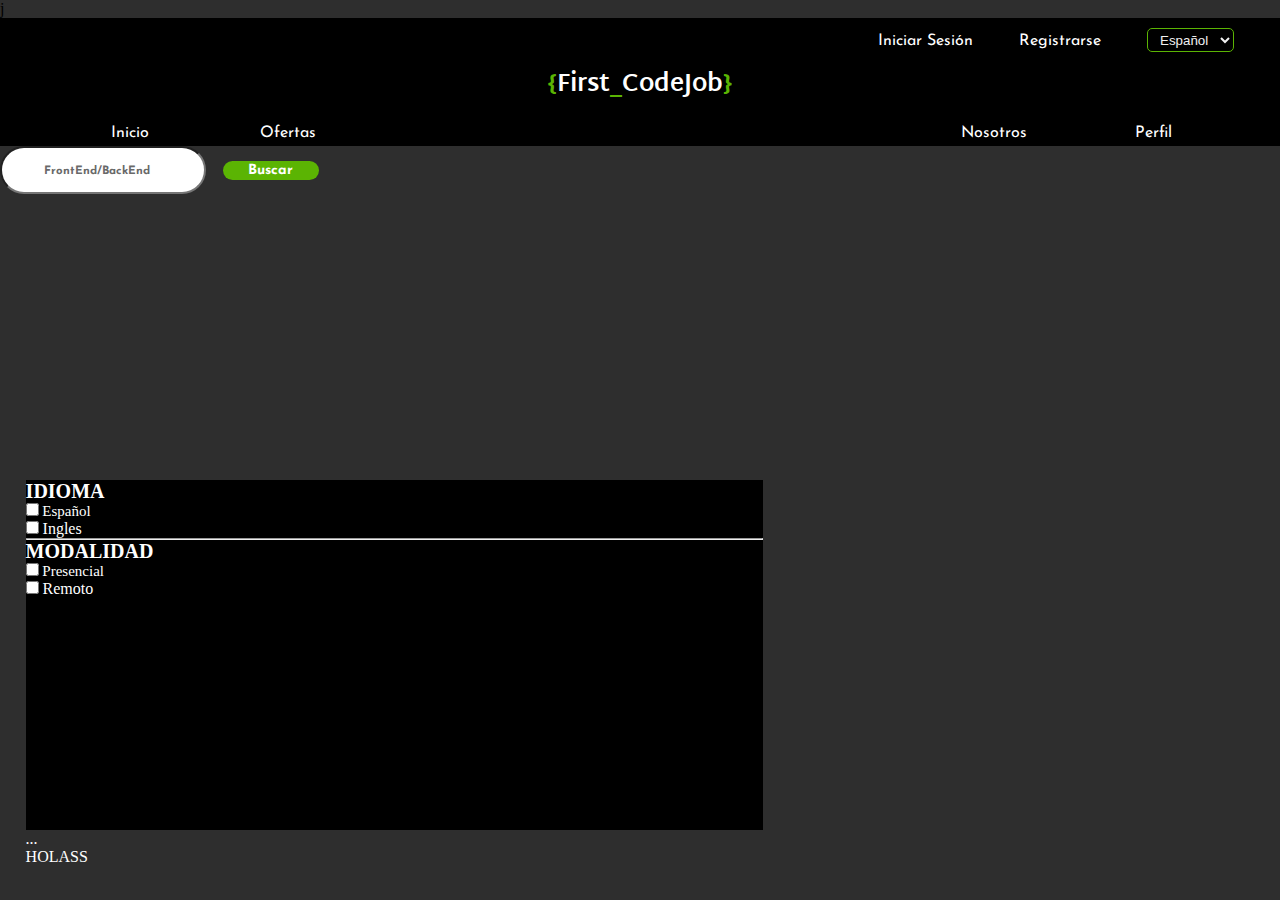
==== html/offers.html @ 012bbfc5 "Add files via upload" ====
<!DOCTYPE html>
<html lang="en">
<head>
  <meta charset="UTF-8">
  <meta name="viewport" content="width=device-width, initial-scale=1.0">
  <link href="https://cdn.jsdelivr.net/npm/bootstrap@5.3.2/dist/css/bootstrap.min.css" rel="stylesheet" integrity="sha384-T3c6CoIi6uLrA9TneNEoa7RxnatzjcDSCmG1MXxSR1GAsXEV/Dwwykc2MPK8M2HN" crossorigin="anonymous" />
  <link rel="stylesheet" href="../css/styleInfo.css">
  <link rel="stylesheet" href="../css/navbar.css">
  <link rel="stylesheet" href="../css/footer.css">
  <title>Info</title>
</head>
<body>
    <!-------------------------------------------- RESPONSIVE NAVBAR ------------------------------------------->
    <button class="button_burger" onclick="toggleMenu()">j</button>
    <div class="background">j</div>
    <div class="responsive_menu">
        <nav>
            <a href="#" class="burger_menu_item_1" style="animation-delay: 0.1s">Inicio</a>
            <a href="#" class="burger_menu_item_2" style="animation-delay: 0.3s">Ofertas</a>
            <a href="#" class="burger_menu_item_3" style="animation-delay: 0.4s">Nosotros</a>
            <a href="#" class="burger_menu_item_4" style="animation-delay: 0.5s">Perfil</a>
            <a href="#" class="burger_menu_item_5" style="animation-delay: 0.6s">Iniciar Sesión</a>
            <a href="#" class="burger_menu_item_6" style="animation-delay: 0.6s">Registrarse</a>
        </nav>
    </div>
    <!-------------------------------------------- NAVBAR ------------------------------------------->
    <nav class="container_menu">
        <!-- TOP BOX -->
        <div class="container_top_box">
            <ul class="container_list_top_box">
                <li class="item item_1"><a href="./HTML/ofertas.html">Iniciar Sesión</a></li>
                <li class="item item_2"><a href="./HTML/rutas.html">Registrarse</a></li>
                <select name="" id="" class="select_navbar">
                    <option value="">Español</option>
                    <option value="">Inglés</option>
                </select>
            </ul>
        </div>
        <!-- BOTTOM BOX -->
        <div class="container_bottom_box">
            <!-- LINKS -->
            <ul class="container_list_bottom_box_1">
                <li class="item item_3"><a href="#">Inicio</a></li>
                <li class="item item_4"><a href="#">Ofertas</a></li>
            </ul>
            <!-- TITLE -->
            <header class="header_container">
                <span class="brackets bracket_1">{</span>
                <a href="#" class="title_navbar" title="{First_CodeJob}">First<span class="title_underscore">_</span>CodeJob</a>
                <span class="brackets bracket_2">}</span>
            </header>
            <!-- LINKS -->
            <ul class="container_list_bottom_box_2">
                <li class="item item_5"><a href="#">Nosotros</a></li>
                <li class="item item_6"><a href="#">Perfil</a></li>
            </ul>
        </div>
    </nav>

    <!-- Row Search Bar -->
    <div class="row rowBarraBusquedaInfo d-flex justify-content-center align-items-center">
      <!-- Search Bar -->
      <form class="d-flex containBarraBusqueda" role="search">
          <input
              class="form-control inputBarraBusqueda"
              type="search"
              placeholder="FrontEnd/BackEnd"
              aria-label="Search"
          />
          <button class="btn btn-outline-success btnBarraBusqueda" type="submit">
              Buscar
          </button>
      </form>
    </div>

    <section class="info container-md">
      <div class="row h-100">
        <div class="colFiltro col-md-3 d-flex justify-content-center">

          <div class="filtro p-4 rounded-4">

            <div class="filterLenguage">
              <h2 class="titleIdiomaFilter mb-3">
                IDIOMA
              </h2>
              <div class="form-check espanolCheck">
                <input class="form-check-input espanolInput" type="checkbox" value="" id="defaultCheck1">
                <label class="form-check-label espanolLabel" for="defaultCheck1">
                  Español
                </label>
              </div>

              <div class="form-check inglesCheck">
                <input class="form-check-input inglesInput" type="checkbox" value="" id="defaultCheck1">
                <label class="form-check-label ingleslabel" for="defaultCheck1">
                  Ingles
                </label>
              </div>
            </div>

            <hr class="bordeR border-1 opacity-100">

            <div class="filterModality">
              <h2 class="titleModalidadFilter mb-3">
                MODALIDAD
              </h2>
              <div class="form-check presencialCheck">
                <input class="form-check-input presencialInput" type="checkbox" value="" id="defaultCheck1">
                <label class="form-check-label presencialLabel" for="defaultCheck1">
                  Presencial
                </label>
              </div>
            </div>

            <div class="filterOfertas">
              <div class="form-check remotoCheck">
                <input class="form-check-input remotoInput" type="checkbox" value="" id="defaultCheck1">
                <label class="form-check-label remotoLabel" for="defaultCheck1">
                  Remoto
                </label>
              </div>           
            </div>

          </div>
        </div>
        <div class="col-md-4">
          <div class="overflow-auto">...</div>

        </div>
        <div class="col-md-5">HOLASS</div>
      </div>
    </section>

</body>
</html>
---- css/styleInfo.css ----
* {
  margin: 0;
  padding: 0;
  box-sizing: border-box;
}

body {
  margin: 0;
  padding: 0;
  background-color: #2E2E2E;
  height: 100vh;
}

.rowBarraBusquedaInfo {
  height: 30%;
}

.containBarraBusqueda {
  width: 50%;
}

.inputBarraBusqueda {
  height: 3rem;
  font-size: 1vw;
  border-radius: 25px;
  padding: 2px 25px;
  margin-right: 2%;
  font-family: 'Josefin Sans', sans-serif;
}

.inputBarraBusqueda::placeholder {
  height: 100%;
  color: #696969;
  text-align: center;
  font-weight: bold;
  font-size: 90%;
  font-family: 'Josefin Sans', sans-serif;
}

.btnBarraBusqueda {
  width: 15%;
  border-radius: 20px;
  font-size: 1.1vw;
  font-weight: bold;
  border-color: transparent;
  background-color: #5BB403;
  color: #ffffff;
  font-family: 'Josefin Sans', sans-serif;
}

.btnBarraBusqueda:hover {
  border-color: transparent;
  background-color: #ffffff;
  color: #000000;
}

.info {
  color: white;
  margin: 5% 2% 5% 2%;
}
.filtro {
  width: 60%;
  height: 350px;
  background-color: #000000;
}
.espanolCheck, .presencialCheck {
  font-size: 15px;
}

.titleModalidadFilter , .titleIdiomaFilter {
  font-size: 20px;
}
---- css/navbar.css ----
@import url('https://fonts.googleapis.com/css2?family=Josefin+Sans:ital,wght@0,100;0,200;0,300;0,400;0,500;0,600;0,700;1,100;1,200;1,300;1,400;1,500;1,600;1,700&family=Lilita+One&display=swap');
@import url('https://fonts.googleapis.com/css2?family=Martel+Sans:wght@200;300;400;600;700;800;900&display=swap');
/* 
font-family: 'Josefin Sans', sans-serif;
font-family: 'Lilita One', sans-serif; 
font-family: 'Martel Sans', sans-serif;
colores:
    GRISDARK FONDO: #2E2E2E
    GRISDARK WORDS: #DADADA
    NEGRO: #0D0C0C
    BLANCO: #ffffff
    VERDE: #5BB403
*/

*{
    box-sizing: border-box;
    padding: 0;
    margin: 0;
}

/* NAVBAR CONTIANER */
.container_menu{
    background-color: rgb(0, 0, 0);
    height: auto;
    width: 100%;
    height: 8rem;
    display: flex;
    flex-direction: column;
}
/* TOP BOX CONTAINER */
.container_top_box{
    width: 100%;
    height: 35%;
    display: flex;
    justify-content: flex-end;
}
/* TOP BOX LIST CONTAINER */
.container_list_top_box{
    display: flex;
    width: 28rem;
    justify-content:space-evenly;
    align-items: center;
}

/* TOP BOX LIST a HOVER */
.item_1 > a:hover, .item_2 > a:hover{
    color: rgb(91, 180, 3);
}

/* SELECT NAVBAR */
.select_navbar{
    height: 1.5rem;
    padding: 0 8px;
    color: #f1f1f1;
    background-color: #000000;
    border: 1px solid #5BB403;
    border-radius: 5px;
}

/* BOTTOM BOX CONTAINER */
.container_bottom_box{
    display: flex;
    height: 65%;
    width: 100%;
}
/* LINKS BOX 1 */
.container_list_bottom_box_1{
    display: flex;
    width: 33.33%;
    align-items:flex-end;
    justify-content: space-evenly;
}

/* TITLE CONTAINER */
.header_container{
    display: flex;
    width: 33.33%;
    justify-content: center;
}
/* TITLE */
.title_navbar{
    font-family: 'Martel Sans', sans-serif;
    font-size: 1.5rem;
    font-weight: bold;
    text-decoration: none;
    color: rgb(255, 255, 255);
    display: inline-block;
    overflow: hidden;
    animation-name: logo_animation;
    animation-duration: 2.5s;
    animation-iteration-count: 1;
    animation-direction:alternate;
    animation-fill-mode: forwards;
    animation-timing-function: linear;
}
/* BRACKETS */
.brackets{
    font-family: 'Martel Sans', sans-serif;
    font-size: 1.5rem;
    font-weight: bold;
    color: #5BB403;
}
/* UNDERSCORE */
.title_underscore{
    color: #5BB403;
    animation-name: underscore;
    animation-duration: 1.5s;
    animation-timing-function:ease-out;
    animation-iteration-count: infinite;
}
/* TITLE ANIMATION */
/* LETTERS */
@keyframes logo_animation{
    0%{
        width: 0;
        opacity: 0;
    }
    40%{
        text-shadow: 0px 30px 10px rgb(252, 252, 252);
        opacity: 0.2;
    }
    80%{
        text-shadow: 0px -30px 10px rgb(252, 252, 252);
        opacity: 0.2;
    }
    100%{
        width: 10.5rem;
        opacity: 1;
        text-shadow: 0px 2px 5px rgb(0, 0, 0);
    }
}
/* UNDERSCORE */
@keyframes underscore {
    0%{
        opacity: 0;
    }
    100%{
        opacity: 1;
    }
}
/* LINKS BOX 2 */
.container_list_bottom_box_2{
    display: flex;
    width: 33.33%;
    align-items:flex-end;
    justify-content: space-evenly;
}
/* BOTTOM BOX LIST a HOVER */
.item_3, .item_4, .item_5, .item_6{
    font-size: 1rem;
    position: relative;
    bottom: 5px;
}
/* GENERAL LIST ITEMS */
.item{
    list-style-type: none;
    position: relative; 
}
.item a{
    font-family: 'Josefin Sans', sans-serif;
    text-decoration: none;
    color: rgb(255, 255, 255);
    position: relative;
    transition: all 0.3s; /* NO FUNCIONAAAAAAAAAAAAA */
}
/* HOVER */
.item_3:hover, .item_4:hover, .item_5:hover, .item_6:hover{
    border-bottom: 3px solid #5BB403;
}
.item:hover > a{
    bottom: 0.3rem;
}
/* ----------------------------------------------------------- RESPONSIVE ----------------------------------------------------------- */
/* RESPONSIVE BUTTON */
.button_burger{
    display: none;
}
/* CONTAINER BURGER MENU */
.responsive_menu{
    display: none;
}
/* MEDIA QUERY */
@media screen and (max-width: 700px) {
    /* DISPLAY NONE & BOX MODIFICATIONS */
    .container_menu{
        height: 6rem;
    }
    .item{
        display: none;
    }
    .container_list_top_box{
        width: 8rem;
        justify-content:center;
    }
    .container_top_box{
        height: 50%;
    }
    .container_bottom_box{
        height: 50%;
    }
    .header_container{
        width: 100%;
        align-items: center;
    }
    /* DISPLAY BLOCK ELEMENTS RESPONSIVE MENU */
    .button_burger{
        display: block;
        position: absolute;
        background-color: transparent;
        border: none;
        z-index: 150;
        top: 0;
        left: 1%;
        width: 2.8rem;
        height: 3rem;
        background-image: url("../assets/img/menu.svg");
        background-repeat: no-repeat;
        background-position: center;
    }
    /* ------------------- BURGER MENU ------------------- */
    body.open .button_burger {
        background-image: url("../assets/img/close.svg");
    }
    .background {
        position: fixed;
        z-index: 2;
        top: 44px;
        left: 44px;
        aspect-ratio: 1 / 1;
        translate: -50% -50%;
        height: 88px;
        background: #07030a;
        border-radius: 50%;
        opacity: 0;
        transition: 0.6s;
    }
    body.open .background {
        height: 500vh;
        opacity: 0.9;
    }
    .responsive_menu{
        position: absolute;
        z-index: 3;
        top: 0;
        left: 0;
        display: flex;
        align-items: center;
        height: 40rem;
        width: 100%;
        opacity: 0;
        visibility: hidden;
        transition: 0.05s;
        overflow-y: auto;
    }
    .responsive_menu nav {
        position: absolute;
        top: 50;
        display: flex;
        flex-direction: column;
        justify-content: center;
        align-items: flex-start;
        padding-left: 100px;
    }
    body.open .responsive_menu  {
        opacity: 1;
        visibility: visible;
    }
    body .responsive_menu nav:hover > a {
        opacity: 0.25;
    }
    body .responsive_menu nav > a:hover {
        opacity: 1;
        translate: 8px 0;
    }
    .responsive_menu a {
        position: relative;
        color: #f1f1f1;
        font-size: 32px;
        font-family: "Euclid Circular A";
        padding: 20px 0 20px 20px;
        text-decoration: none;
        opacity: 0;
        cursor: pointer;
        transition: 0.4s;
    }
    .responsive_menu a::after {
        content: "";
        position: absolute;
        top: 50%;
        right: -26px;
        translate: 0 -50%;
        margin-top: 2px;
        width: 10px;
        height: 10px;
        border-top: 3px solid #5BB403;
        border-right: 3px solid #5BB403;
        rotate: 45deg;
        transition: 0.3s;
        opacity: 0;
    }
    .responsive_menu a:hover::after {
        opacity: 1;
    }
    /* ANIMACIÓN */
    @keyframes appear {
        0% {
            opacity: 0;
            translate: -30px 0;
        }
        100% {
            opacity: 1;
        }
    }
    body.open .responsive_menu a {
        opacity: 1;
        animation: appear 0.35s backwards;
    }
}
---- css/footer.css ----
@import url('https://fonts.googleapis.com/css2?family=Josefin+Sans:ital,wght@0,100;0,200;0,300;0,400;0,500;0,600;0,700;1,100;1,200;1,300;1,400;1,500;1,600;1,700&family=Lilita+One&display=swap');
@import url('https://fonts.googleapis.com/css2?family=Martel+Sans:wght@200;300;400;600;700;800;900&display=swap');
/* 
font-family: 'Josefin Sans', sans-serif;
font-family: 'Lilita One', sans-serif; 
font-family: 'Martel Sans', sans-serif;
colores:
    GRISDARK FONDO: #2E2E2E
    GRISDARK WORDS: #DADADA
    NEGRO: #0D0C0C
    BLANCO: #ffffff
    VERDE: #5BB403
*/
*{
    box-sizing: border-box;
    padding: 0;
    margin: 0;
}

.footer {
    grid-area: footer;
    position: relative;
    width: 100%;
    height: 20%;
    background: rgb(0, 0, 0);
    min-height: 100px;
    padding: 20px 50px;
    display: flex;
    justify-content: center;
    align-items: center;
    flex-direction: column;
    font-weight: bold;
    position: relative;
}

.social-icon,
.menu_1 {
    position: relative;
    display: flex;
    justify-content: center;
    align-items: center;
    margin: 10px 0;
    flex-wrap: wrap;
}
.social-icon__item,
.menu__item {
    list-style: none;
}
.social-icon__link {
    font-size: 2rem;
    color: #5BB403;
    color: rgb(255, 255, 255);
    margin: 0 10px;
    display: inline-block;
    transition: 0.5s;
}
.social-icon__link:hover {
    color: #5BB403;
}
.social-icon__link:hover {
    transform: translateY(-10px);
}
.footer p {
    color:rgb(255, 255, 255);
    margin: 15px 0 10px 0;
    font-family: 'Josefin Sans', sans-serif;
}
.wave {
    position: absolute;
    z-index: 100;
    top: -100px;
    left: 0;
    width: 100%;
    height: 70%;
    background: url("../assets/img/wave_image.png");
    background-size: 1000px 100px;
}
.wave#wave1 {   
    z-index: 1000;
    opacity: 1;
    bottom: 0;
    animation: animateWaves 4s linear infinite;
}
.wave#wave2 {
    z-index: 999;
    opacity: 0.5;
    bottom: 10px;
    animation: animate 4s linear infinite;
}
.wave#wave3 {
    z-index: 1000;
    opacity: 0.2;
    bottom: 15px;
    animation: animateWaves 3s linear infinite;
}
.wave#wave4 {
    z-index: 999;
    opacity: 0.7;
    bottom: 20px;
    animation: animate 3s linear infinite;
}

@keyframes animateWaves {
    0% {
        background-position-x: 1000px;
    }
    100% {
        background-positon-x: 0px;
    }
}

@keyframes animate {
    0% {
        background-position-x: -1000px;
    }
    100% {
        background-positon-x: 0px;
    }
}
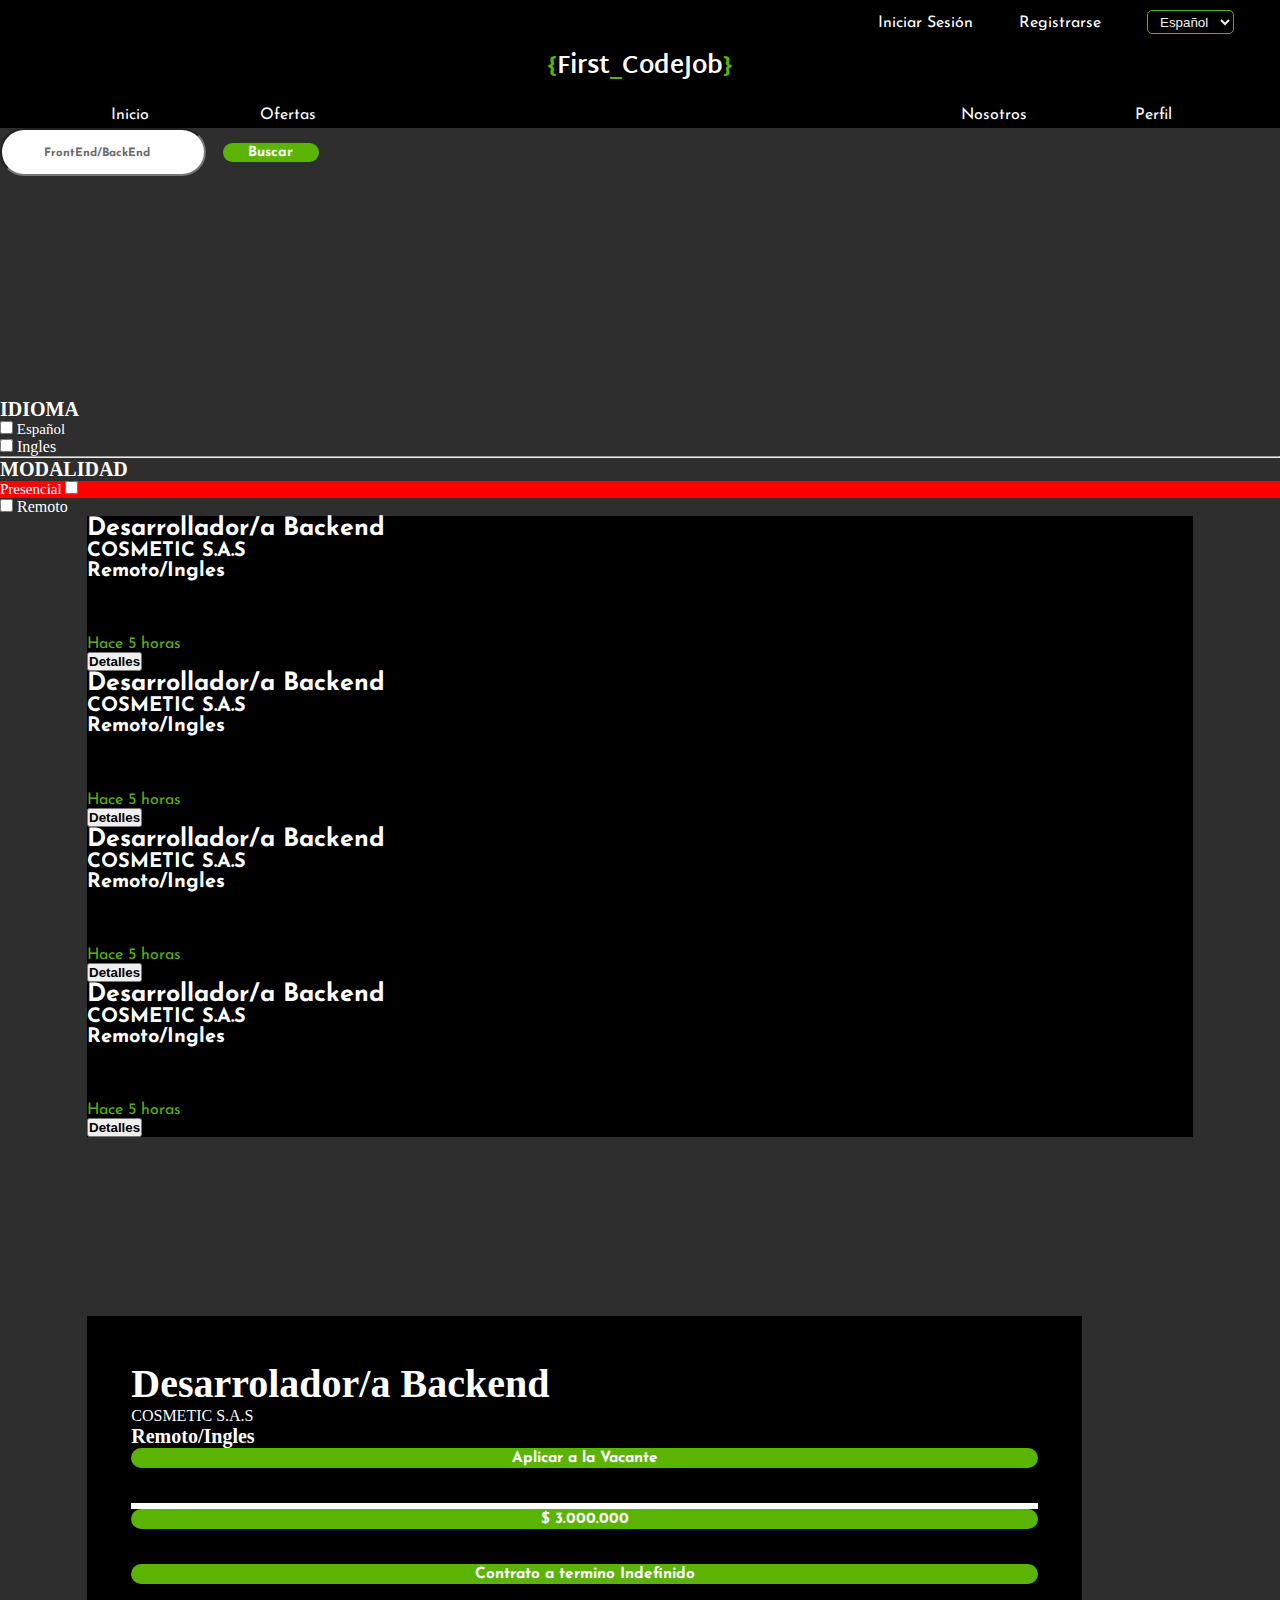
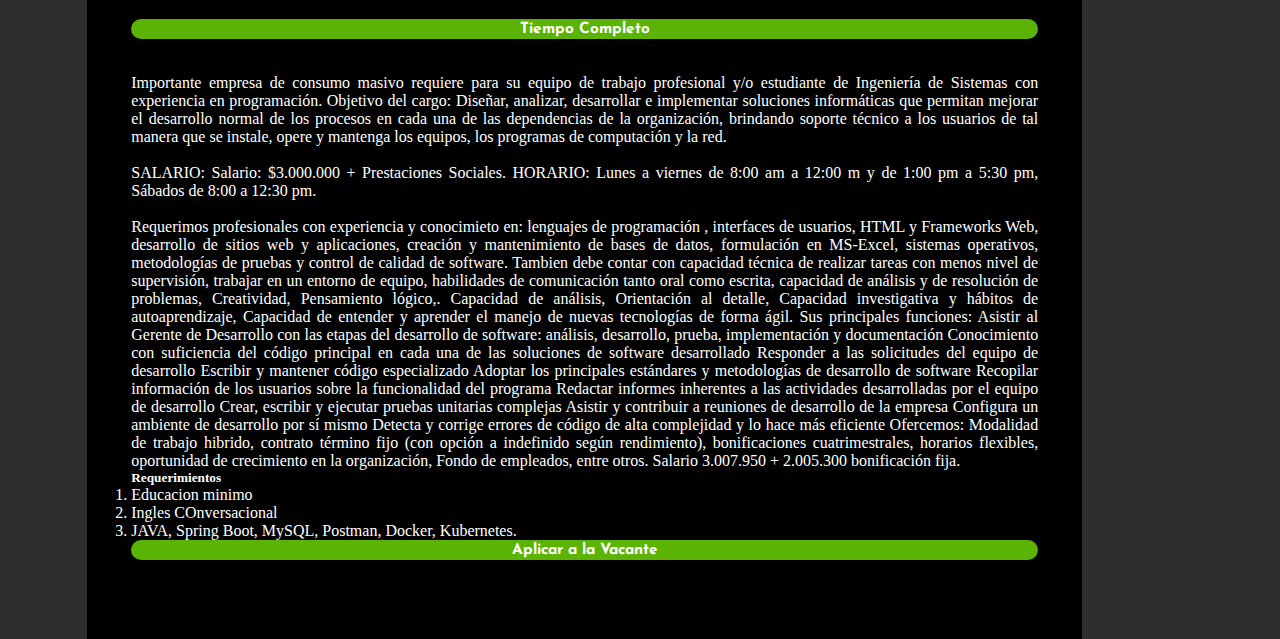
==== commit 0033cf00: "Add files via upload" ====
--- a/html/offers.html
+++ b/html/offers.html
@@ -4,15 +4,15 @@
   <meta charset="UTF-8">
   <meta name="viewport" content="width=device-width, initial-scale=1.0">
   <link href="https://cdn.jsdelivr.net/npm/bootstrap@5.3.2/dist/css/bootstrap.min.css" rel="stylesheet" integrity="sha384-T3c6CoIi6uLrA9TneNEoa7RxnatzjcDSCmG1MXxSR1GAsXEV/Dwwykc2MPK8M2HN" crossorigin="anonymous" />
-  <link rel="stylesheet" href="../css/styleInfo.css">
+  <link rel="stylesheet" href="../css/styleOffer.css">
   <link rel="stylesheet" href="../css/navbar.css">
   <link rel="stylesheet" href="../css/footer.css">
   <title>Info</title>
 </head>
 <body>
     <!-------------------------------------------- RESPONSIVE NAVBAR ------------------------------------------->
-    <button class="button_burger" onclick="toggleMenu()">j</button>
-    <div class="background">j</div>
+    <button class="button_burger" onclick="toggleMenu()"></button>
+    <div class="background"></div>
     <div class="responsive_menu">
         <nav>
             <a href="#" class="burger_menu_item_1" style="animation-delay: 0.1s">Inicio</a>
@@ -73,61 +73,198 @@
       </form>
     </div>
 
-    <section class="info container-md">
-      <div class="row h-100">
-        <div class="colFiltro col-md-3 d-flex justify-content-center">
-
-          <div class="filtro p-4 rounded-4">
-
-            <div class="filterLenguage">
-              <h2 class="titleIdiomaFilter mb-3">
-                IDIOMA
-              </h2>
-              <div class="form-check espanolCheck">
-                <input class="form-check-input espanolInput" type="checkbox" value="" id="defaultCheck1">
-                <label class="form-check-label espanolLabel" for="defaultCheck1">
-                  Español
-                </label>
-              </div>
-
-              <div class="form-check inglesCheck">
-                <input class="form-check-input inglesInput" type="checkbox" value="" id="defaultCheck1">
-                <label class="form-check-label ingleslabel" for="defaultCheck1">
-                  Ingles
-                </label>
-              </div>
-            </div>
-
-            <hr class="bordeR border-1 opacity-100">
-
-            <div class="filterModality">
-              <h2 class="titleModalidadFilter mb-3">
-                MODALIDAD
-              </h2>
-              <div class="form-check presencialCheck">
-                <input class="form-check-input presencialInput" type="checkbox" value="" id="defaultCheck1">
-                <label class="form-check-label presencialLabel" for="defaultCheck1">
-                  Presencial
-                </label>
-              </div>
-            </div>
-
-            <div class="filterOfertas">
-              <div class="form-check remotoCheck">
-                <input class="form-check-input remotoInput" type="checkbox" value="" id="defaultCheck1">
-                <label class="form-check-label remotoLabel" for="defaultCheck1">
-                  Remoto
-                </label>
-              </div>           
-            </div>
-
+    <section class="container-fluid info">
+
+        <div class="row rowFiltro">
+        
+          <div class="colFiltro w-100 col-md-12 d-flex justify-content-center ">
+
+            <div class="filtro p-4 rounded-4 d-flex justify-content-center">
+
+              <div class="filterLenguage d-flex justify-content-center">
+
+                <h2 class="titleIdiomaFilter me-4">
+                  IDIOMA
+                </h2>
+
+                <div class="form-check espanolCheck me-3">
+                  <input class="form-check-input espanolInput" type="checkbox" value="" id="defaultCheck1">
+                  <label class="form-check-label espanolLabel" for="defaultCheck1">
+                    Español
+                  </label>
+                </div>
+
+                <div class="form-check inglesCheck">
+                  <input class="form-check-input inglesInput" type="checkbox" value="" id="defaultCheck1">
+                  <label class="form-check-label ingleslabel" for="defaultCheck1">
+                    Ingles
+                  </label>
+                </div>
+              </div>
+
+              <hr class="bordeR border-1 opacity-100">
+
+              <div class="filterModality d-flex">
+                <h2 class="titleModalidadFilter me-4">
+                  MODALIDAD
+                </h2>
+
+                <div class="form-check presencialCheck me-3">
+                  <label class="form-check-label presencialLabel" for="defaultCheck1">
+                    Presencial
+                  </label>
+                  <input class="form-check-input presencialInput" type="checkbox" value="" id="defaultCheck1">
+                </div>
+
+                <div class="form-check remotoCheck me-3">
+                  <input class="form-check-input remotoInput" type="checkbox" value="" id="defaultCheck1">
+                  <label class="form-check-label remotoLabel" for="defaultCheck1">
+                    Remoto
+                  </label>
+                </div>  
+
+              </div>
+
+            </div>
           </div>
         </div>
+      
+      <div class="row h-100 rowInfo">
+
         <div class="col-md-4">
-          <div class="overflow-auto">...</div>
-
-        </div>
-        <div class="col-md-5">HOLASS</div>
+        
+          <div class="overflow-auto caja">
+
+            <div class="containerCardsOffer p-4 rounded-4 mb-4">
+              <div class="infoCardOffer">
+                <h3 class="cardOfferTitle">
+                  Desarrollador/a Backend
+                </h3>
+                <h4 class="cardCompanyName">
+                  COSMETIC S.A.S
+                </h4>
+                <h4 class="modalityAndLenguage"><span class="cardOfferModality">Remoto</span>/<span class="offerLenguage">Ingles</span></h4>
+              </div>
+              <div class="timeAndButtonOffer d-flex justify-content-between align-items-center">
+                <div class="offertTime">
+                  Hace <span class="timeOffer">5</span> horas
+                </div>
+                <button type="button" class="btn btn-light buttonOffer">Detalles</button>
+              </div>
+            </div>
+
+            <div class="containerCardsOffer p-4 rounded-4 mb-4">
+              <div class="infoCardOffer ">
+                <h3 class="cardOfferTitle">
+                  Desarrollador/a Backend
+                </h3>
+                <h4 class="cardCompanyName">
+                  COSMETIC S.A.S
+                </h4>
+                <h4 class="modalityAndLenguage"><span class="cardOfferModality">Remoto</span>/<span class="offerLenguage">Ingles</span></h4>
+              </div>
+              <div class="timeAndButtonOffer d-flex justify-content-between align-items-center">
+                <div class="offertTime">
+                  Hace <span class="timeOffer">5</span> horas
+                </div>
+                <button type="button" class="btn btn-light buttonOffer">Detalles</button>
+              </div>
+            </div>
+
+            <div class="containerCardsOffer p-4 rounded-4 mb-4">
+              <div class="infoCardOffer ">
+                <h3 class="cardOfferTitle">
+                  Desarrollador/a Backend
+                </h3>
+                <h4 class="cardCompanyName">
+                  COSMETIC S.A.S
+                </h4>
+                <h4 class="modalityAndLenguage"><span class="cardOfferModality">Remoto</span>/<span class="offerLenguage">Ingles</span></h4>
+              </div>
+              <div class="timeAndButtonOffer d-flex justify-content-between align-items-center">
+                <div class="offertTime">
+                  Hace <span class="timeOffer">5</span> horas
+                </div>
+                <button type="button" class="btn btn-light buttonOffer">Detalles</button>
+              </div>
+            </div>
+
+            <div class="containerCardsOffer p-4 rounded-4 mb-4">
+              <div class="infoCardOffer ">
+                <h3 class="cardOfferTitle">
+                  Desarrollador/a Backend
+                </h3>
+                <h4 class="cardCompanyName">
+                  COSMETIC S.A.S
+                </h4>
+                <h4 class="modalityAndLenguage"><span class="cardOfferModality">Remoto</span>/<span class="offerLenguage">Ingles</span></h4>
+              </div>
+              <div class="timeAndButtonOffer d-flex justify-content-between align-items-center">
+                <div class="offertTime">
+                  Hace <span class="timeOffer">5</span> horas
+                </div>
+                <button type="button" class="btn btn-light buttonOffer">Detalles</button>
+              </div>
+            </div>
+
+          </div>
+
+        </div>
+
+        <div class="col-md-8 containerOffer d-flex justify-content-center p-0">
+
+          <div class="infoOffer rounded-4">
+              <h3 class="offertTitle mb-3">Desarrolador/a Backend</h3>
+              <h4 class="companyName mb-3">
+                COSMETIC S.A.S
+              </h4>
+              <h4 class="modalityAndLenguage mb-5"><span class="offerModality">Remoto</span>/<span class="offerLenguage">Ingles</span></h4>
+
+            <div class="row rowButtonOffer">
+              <div class="col-md-4 buttonapplyOffer d-flex justify-content-center"><button type="button" class="btn buttonVacancy btnStyleOffer">Aplicar a la Vacante</button></div>
+            </div>
+
+            <hr class="border lineOffer border-1 opacity-100">
+
+            <div class="row rowButtonOffer d-flex justify-content-center mb-2">
+              <div class="col-md-3 buttonSalaryOffer d-flex justify-content-center ">
+                <button type="button" class="btn btnStyleOffer">$ 3.000.000</button>
+              </div>
+              <div class="col-md-6 buttonContractOffer d-flex justify-content-center">
+                <button type="button" class="btn btn btnStyleOffer">Contrato a termino Indefinido</button>
+              </div>
+              <div class="col-md-3 buttonWorkDayOffer d-flex justify-content-center">
+                <button type="button" class="btn btn-light btnStyleOffer">Tiempo Completo</button>
+              </div>
+            </div>
+
+            <p class="offerDescriptionParagraph">
+              Importante empresa de consumo masivo requiere para su equipo de trabajo profesional y/o estudiante de Ingeniería de Sistemas con experiencia en programación. Objetivo del cargo: Diseñar, analizar, desarrollar e implementar soluciones informáticas que permitan mejorar el desarrollo normal de los procesos en cada una de las dependencias de la organización, brindando soporte técnico a los usuarios de tal manera que se instale, opere y mantenga los equipos, los programas de computación y la red.
+              <br><br>
+
+              SALARIO: Salario: $3.000.000 + Prestaciones Sociales. HORARIO: Lunes a viernes de 8:00 am a 12:00 m y de 1:00 pm a 5:30 pm, Sábados de 8:00 a 12:30 pm.
+              <br><br>
+
+              Requerimos profesionales con experiencia y conocimieto en: lenguajes de programación , interfaces de usuarios, HTML y Frameworks Web, desarrollo de sitios web y aplicaciones, creación y mantenimiento de bases de datos, formulación en MS-Excel, sistemas operativos, metodologías de pruebas y control de calidad de software. Tambien debe contar con capacidad técnica de realizar tareas con menos nivel de supervisión, trabajar en un entorno de equipo, habilidades de comunicación tanto oral como escrita, capacidad de análisis y de resolución de problemas, Creatividad, Pensamiento lógico,. Capacidad de análisis, Orientación al detalle, Capacidad investigativa y hábitos de autoaprendizaje, Capacidad de entender y aprender el manejo de nuevas tecnologías de forma ágil. Sus principales funciones: Asistir al Gerente de Desarrollo con las etapas del desarrollo de software: análisis, desarrollo, prueba, implementación y documentación Conocimiento con suficiencia del código principal en cada una de las soluciones de software desarrollado Responder a las solicitudes del equipo de desarrollo Escribir y mantener código especializado Adoptar los principales estándares y metodologías de desarrollo de software Recopilar información de los usuarios sobre la funcionalidad del programa Redactar informes inherentes a las actividades desarrolladas por el equipo de desarrollo Crear, escribir y ejecutar pruebas unitarias complejas Asistir y contribuir a reuniones de desarrollo de la empresa Configura un ambiente de desarrollo por sí mismo Detecta y corrige errores de código de alta complejidad y lo hace más eficiente Ofercemos: Modalidad de trabajo hibrido, contrato término fijo (con opción a indefinido según rendimiento), bonificaciones cuatrimestrales, horarios flexibles, oportunidad de crecimiento en la organización, Fondo de empleados, entre otros. Salario 3.007.950 + 2.005.300 bonificación fija.
+            </p>
+
+            <ol>
+              <h5>Requerimientos</h4>
+              <li>Educacion minimo</li>
+              <li>Ingles COnversacional</li>
+              <li>JAVA, Spring Boot, MySQL, Postman, Docker, Kubernetes.</li>
+            </ol>
+
+            <div class="row rowButtonOffer d-flex justify-content-center align-content-end mt-5">
+              <div class="col-md-4 buttonapplyOffer">
+                <button type="button" class="btn btnStyleOffer">Aplicar a la Vacante</button>
+              </div>
+            </div>
+          </div>
+
+
+
+        </div>
       </div>
     </section>
 
--- a/css/styleOffer.css
+++ b/css/styleOffer.css
@@ -0,0 +1,200 @@
+@import url('https://fonts.googleapis.com/css2?family=Josefin+Sans:ital,wght@0,100;0,200;0,300;0,400;0,500;0,600;0,700;1,100;1,200;1,300;1,400;1,500;1,600;1,700&family=Lilita+One&display=swap');
+@import url('https://fonts.googleapis.com/css2?family=Martel+Sans:wght@200;300;400;600;700;800;900&display=swap');
+/* 
+font-family: 'Josefin Sans', sans-serif;
+font-family: 'Lilita One', sans-serif; 
+font-family: 'Martel Sans', sans-serif;
+colores:
+    GRISDARK FONDO: #2E2E2E
+    GRISDARK WORDS: #DADADA
+    NEGRO: #0D0C0C
+    BLANCO: #ffffff
+    VERDE: #5BB403
+*/
+
+* {
+  margin: 0;
+  padding: 0;
+  box-sizing: border-box;
+}
+
+body {
+  margin: 0;
+  padding: 0;
+  background-color: #2E2E2E;
+  height: 100vh;
+}
+
+.rowBarraBusquedaInfo {
+  height: 30%;
+}
+
+.containBarraBusqueda {
+  width: 50%;
+}
+
+.inputBarraBusqueda {
+  height: 3rem;
+  font-size: 1vw;
+  border-radius: 25px;
+  padding: 2px 25px;
+  margin-right: 2%;
+  font-family: 'Josefin Sans', sans-serif;
+}
+
+.inputBarraBusqueda::placeholder {
+  height: 100%;
+  color: #696969;
+  text-align: center;
+  font-weight: bold;
+  font-size: 90%;
+  font-family: 'Josefin Sans', sans-serif;
+}
+
+.btnBarraBusqueda {
+  width: 15%;
+  border-radius: 20px;
+  font-size: 1.1vw;
+  font-weight: bold;
+  border-color: transparent;
+  background-color: #5BB403;
+  color: #ffffff;
+  font-family: 'Josefin Sans', sans-serif;
+}
+
+.btnBarraBusqueda:hover {
+  border-color: transparent;
+  background-color: #ffffff;
+  color: #000000;
+}
+
+.info {
+  color: white;
+  margin: 0;
+}
+
+.rowInfo {
+  padding: 0 5%;
+}
+
+.filtro {
+  width: 100%;
+  height: 100%;
+}
+
+.espanolCheck, .presencialCheck {
+  font-size: 15px;
+}
+
+.titleModalidadFilter , .titleIdiomaFilter {
+  font-size: 20px;
+}
+
+.filterLenguage, .filterModality {
+  width: 100%;
+}
+
+.presencialCheck {
+  background-color: red;
+}
+
+.containerCardsOffer {
+  width: 100%;
+  height: auto;
+  background-color: #000000;
+  font-family: 'Josefin Sans', sans-serif;
+}
+
+.infoCardOffer {
+  margin: 0 0 5% 0;
+}
+
+.cardOfferTitle {
+  font-size: 25px;
+}
+
+.cardCompanyName {
+  font-size: 20px;
+}
+
+.modalityAndLenguage {
+  font-size: 15px;
+}
+
+
+.timeAndButtonOffer {
+  color: #5BB403;
+}
+
+.buttonOffer {
+  font-weight: bold;
+}
+
+.caja {
+  height: 800px;
+  padding: 0 2%;
+}
+
+.caja::-webkit-scrollbar {
+  width: 5px;
+}
+.caja::-webkit-scrollbar-track {
+  background-color: #000000;
+  border-radius: 10px;
+}
+.caja::-webkit-scrollbar-thumb {
+  border-radius: 10px;
+  -webkit-box-shadow: inset 0 0 6px rgba(0,0,0,0.5);
+  background-color: #5BB403; 
+}
+
+.containerOffer {
+  padding: 0 2%;
+}
+
+.infoOffer {
+  width: 90%;
+  background-color: #000000;
+  padding: 4%;
+}
+
+.offertTitle {
+  font-size: 40px;
+}
+
+.companyName {
+  font-weight: lighter;
+}
+
+.modalityAndLenguage {
+  font-size: 20px;
+}
+
+.lineOffer {
+  border: #ffffff solid;
+}
+
+.offerDescriptionParagraph {
+  text-align: justify;
+}
+
+.btnStyleOffer {
+  width: 100%;
+  border-radius: 15px;
+  font-size: 1.2vw;
+  font-weight: bold;
+  border-color: transparent;
+  background-color: #5BB403;
+  color: #ffffff;
+  margin-bottom: 35px;
+  font-family: 'Josefin Sans', sans-serif;
+}
+
+
+@media screen and (max-width: 1140px){ 
+
+  .colFiltro {
+    display : none ! important;
+  }
+
+}
--- a/css/footer.css
+++ b/css/footer.css
@@ -21,7 +21,7 @@
     grid-area: footer;
     position: relative;
     width: 100%;
-    height: 20%;
+    height: 23%;
     background: rgb(0, 0, 0);
     min-height: 100px;
     padding: 20px 50px;
@@ -65,15 +65,17 @@
     margin: 15px 0 10px 0;
     font-family: 'Josefin Sans', sans-serif;
 }
+
 .wave {
     position: absolute;
     z-index: 100;
     top: -100px;
     left: 0;
     width: 100%;
-    height: 70%;
+    height: 100%;
     background: url("../assets/img/wave_image.png");
     background-size: 1000px 100px;
+    background-repeat: repeat-x;
 }
 .wave#wave1 {   
     z-index: 1000;
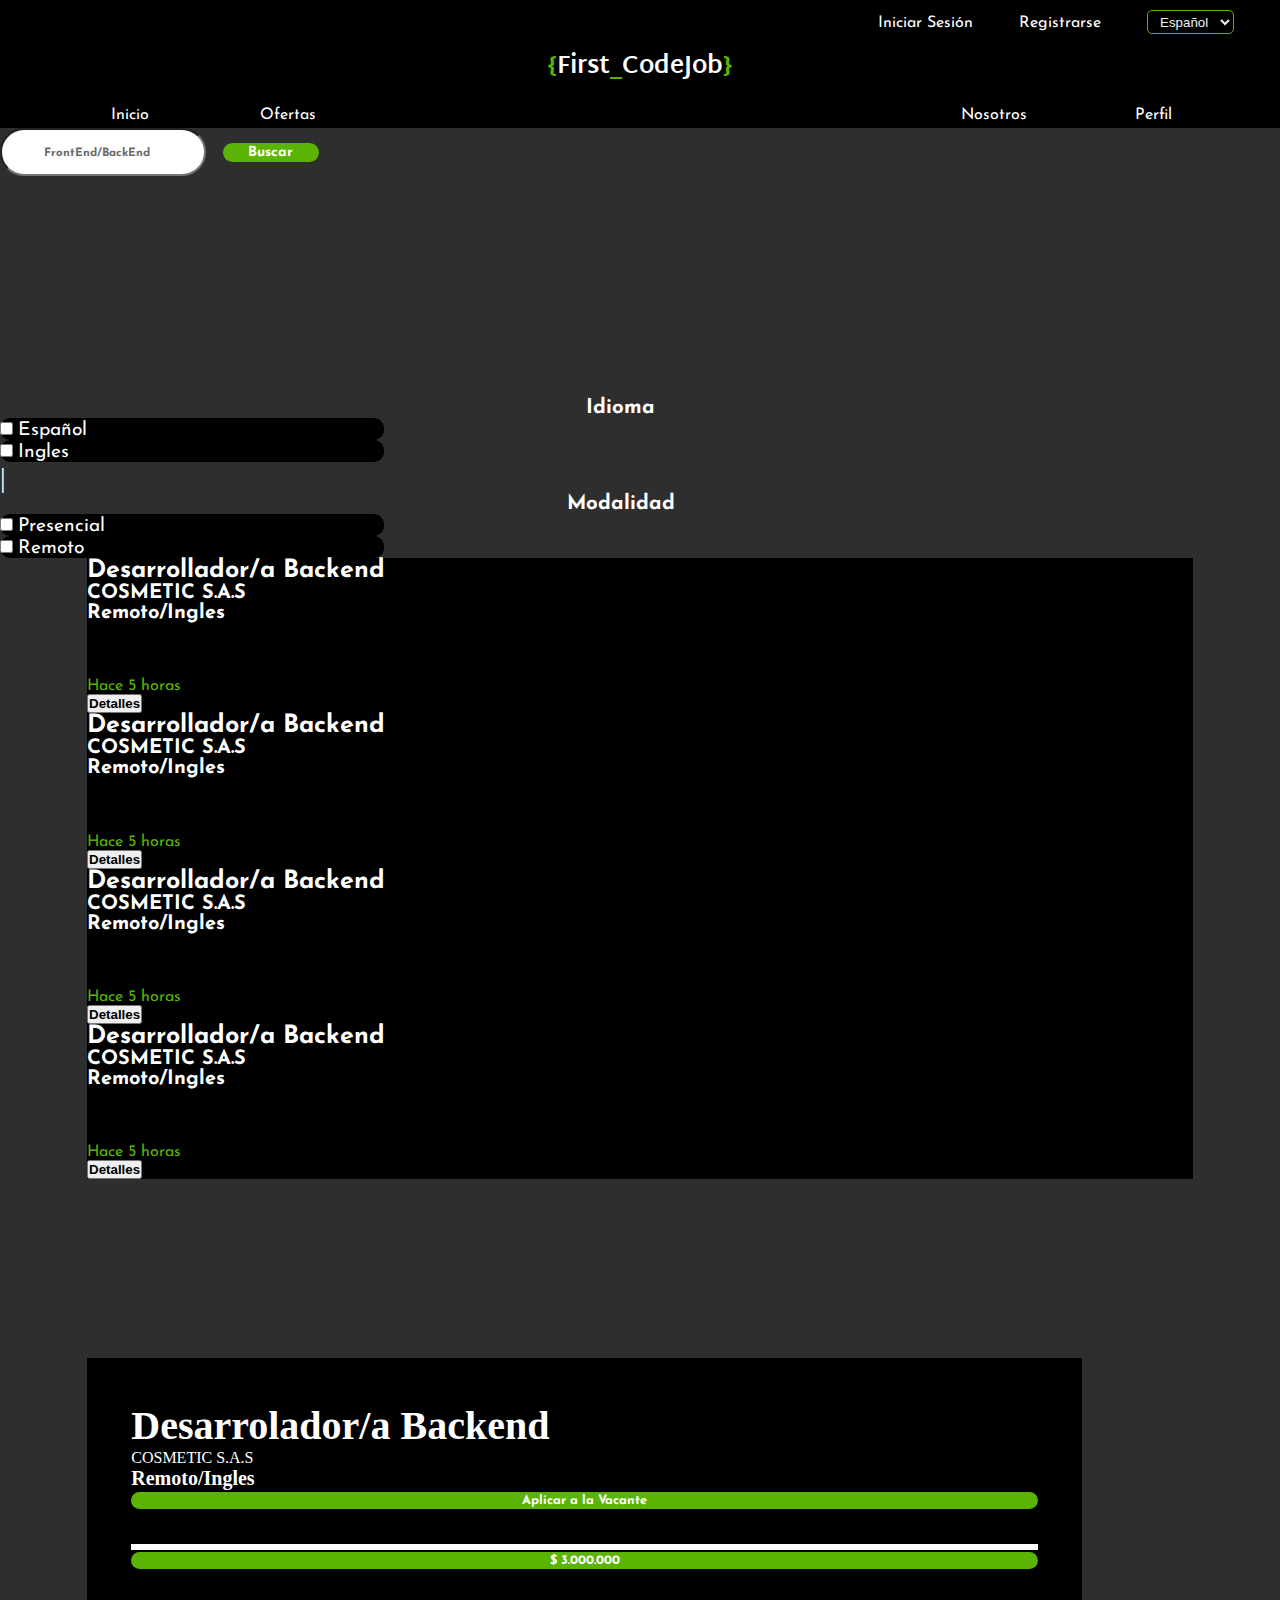
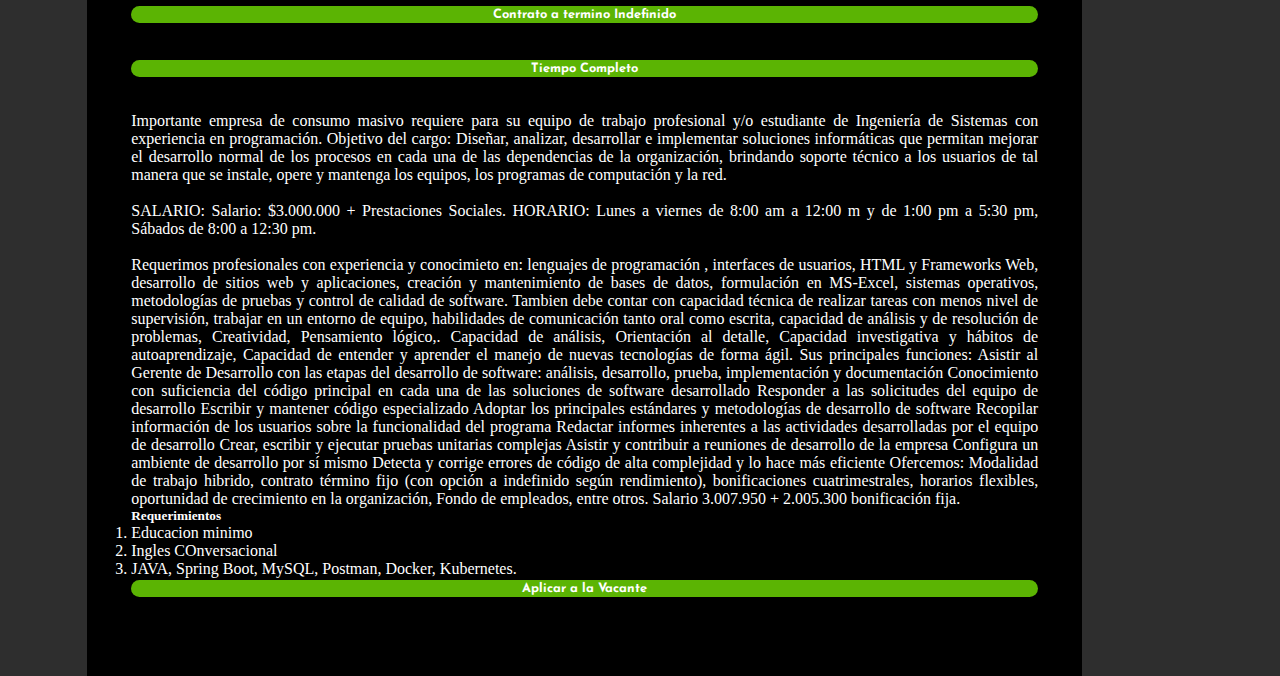
==== commit 543d2472: "Add files via upload" ====
--- a/html/offers.html
+++ b/html/offers.html
@@ -75,58 +75,53 @@
 
     <section class="container-fluid info">
 
-        <div class="row rowFiltro">
-        
-          <div class="colFiltro w-100 col-md-12 d-flex justify-content-center ">
-
-            <div class="filtro p-4 rounded-4 d-flex justify-content-center">
-
-              <div class="filterLenguage d-flex justify-content-center">
-
-                <h2 class="titleIdiomaFilter me-4">
-                  IDIOMA
-                </h2>
-
-                <div class="form-check espanolCheck me-3">
-                  <input class="form-check-input espanolInput" type="checkbox" value="" id="defaultCheck1">
-                  <label class="form-check-label espanolLabel" for="defaultCheck1">
-                    Español
-                  </label>
-                </div>
-
-                <div class="form-check inglesCheck">
-                  <input class="form-check-input inglesInput" type="checkbox" value="" id="defaultCheck1">
-                  <label class="form-check-label ingleslabel" for="defaultCheck1">
-                    Ingles
-                  </label>
-                </div>
-              </div>
-
-              <hr class="bordeR border-1 opacity-100">
-
-              <div class="filterModality d-flex">
-                <h2 class="titleModalidadFilter me-4">
-                  MODALIDAD
-                </h2>
-
-                <div class="form-check presencialCheck me-3">
-                  <label class="form-check-label presencialLabel" for="defaultCheck1">
-                    Presencial
-                  </label>
-                  <input class="form-check-input presencialInput" type="checkbox" value="" id="defaultCheck1">
-                </div>
-
-                <div class="form-check remotoCheck me-3">
-                  <input class="form-check-input remotoInput" type="checkbox" value="" id="defaultCheck1">
-                  <label class="form-check-label remotoLabel" for="defaultCheck1">
-                    Remoto
-                  </label>
-                </div>  
-
-              </div>
-
-            </div>
-          </div>
+        <div class="row rowFiltro mb-5 d-flex justify-content-center align-content-center">
+
+          <div class="col-md-5 filterLenguage d-flex justify-content-center align-content-center">
+            <h2 class="titleIdiomaFilter">
+              Idioma
+            </h2>
+
+            <div class="form-check espanolCheck d-flex justify-content-center align-content-center p-2">
+              <input class="form-check-input espanolInput me-2" type="checkbox" value="" id="defaultCheck1">
+              <label class="form-check-label espanolLabel" for="defaultCheck1">
+                Español
+              </label>
+            </div>
+
+            <div class="form-check inglesCheck d-flex justify-content-center align-content-center p-2">
+              <input class="form-check-input inglesInput me-2" type="checkbox" value="" id="defaultCheck1">
+              <label class="form-check-label ingleslabel" for="defaultCheck1">
+                Ingles
+              </label>
+            </div>
+          </div>
+
+          <div class="col-md-1">
+            <span class="bordeR d-flex justify-content-center align-content-center">|</span>
+          </div>
+
+          
+          <div class="col-md-5 filterModality d-flex justify-content-center">
+            <h2 class="titleModalidadFilter">
+              Modalidad
+            </h2>
+
+            <div class="form-check presencialCheck d-flex justify-content-center align-content-center p-2">
+              <input class="form-check-input presencialInput me-2" type="checkbox" value="" id="defaultCheck1">
+              <label class="form-check-label presencialLabel" for="defaultCheck1">
+                Presencial
+              </label>
+            </div>
+
+            <div class="form-check remotoCheck d-flex justify-content-center align-content-center p-2">
+              <input class="form-check-input remotoInput me-2" type="checkbox" value="" id="defaultCheck1">
+              <label class="form-check-label remotoLabel" for="defaultCheck1">
+                Remoto
+              </label>
+            </div>  
+          </div>
+
         </div>
       
       <div class="row h-100 rowInfo">
--- a/css/styleOffer.css
+++ b/css/styleOffer.css
@@ -77,6 +77,10 @@
   padding: 0 5%;
 }
 
+.rowFiltro {
+  height: 100%;
+}
+
 .filtro {
   width: 100%;
   height: 100%;
@@ -87,15 +91,34 @@
 }
 
 .titleModalidadFilter , .titleIdiomaFilter {
-  font-size: 20px;
-}
-
-.filterLenguage, .filterModality {
-  width: 100%;
-}
-
-.presencialCheck {
-  background-color: red;
+  display: flex;
+  justify-content: center;
+  align-items: center;
+  font-size: 1.6vw;
+  font-family: 'Josefin Sans', sans-serif;
+  margin: 0 3% 0 0;
+}
+
+.form-check-label {
+  font-family: 'Josefin Sans', sans-serif;
+}
+
+.inglesCheck,
+.espanolCheck,
+.presencialCheck,
+.remotoCheck {
+  width: 30%;
+  height: 100%;
+  background-color: #000000;
+  border-radius: 10px ;
+  font-size: 1.2rem;
+  margin-right: 4%;
+}
+
+.form-check-input:checked
+{
+  background-color: #5BB403;
+  border-color: #5BB403;
 }
 
 .containerCardsOffer {
@@ -103,6 +126,10 @@
   height: auto;
   background-color: #000000;
   font-family: 'Josefin Sans', sans-serif;
+}
+
+.bordeR {
+  font-size: 2.2vw;
 }
 
 .infoCardOffer {
@@ -180,8 +207,9 @@
 
 .btnStyleOffer {
   width: 100%;
+  height: 70%;
   border-radius: 15px;
-  font-size: 1.2vw;
+  font-size: 1vw;
   font-weight: bold;
   border-color: transparent;
   background-color: #5BB403;
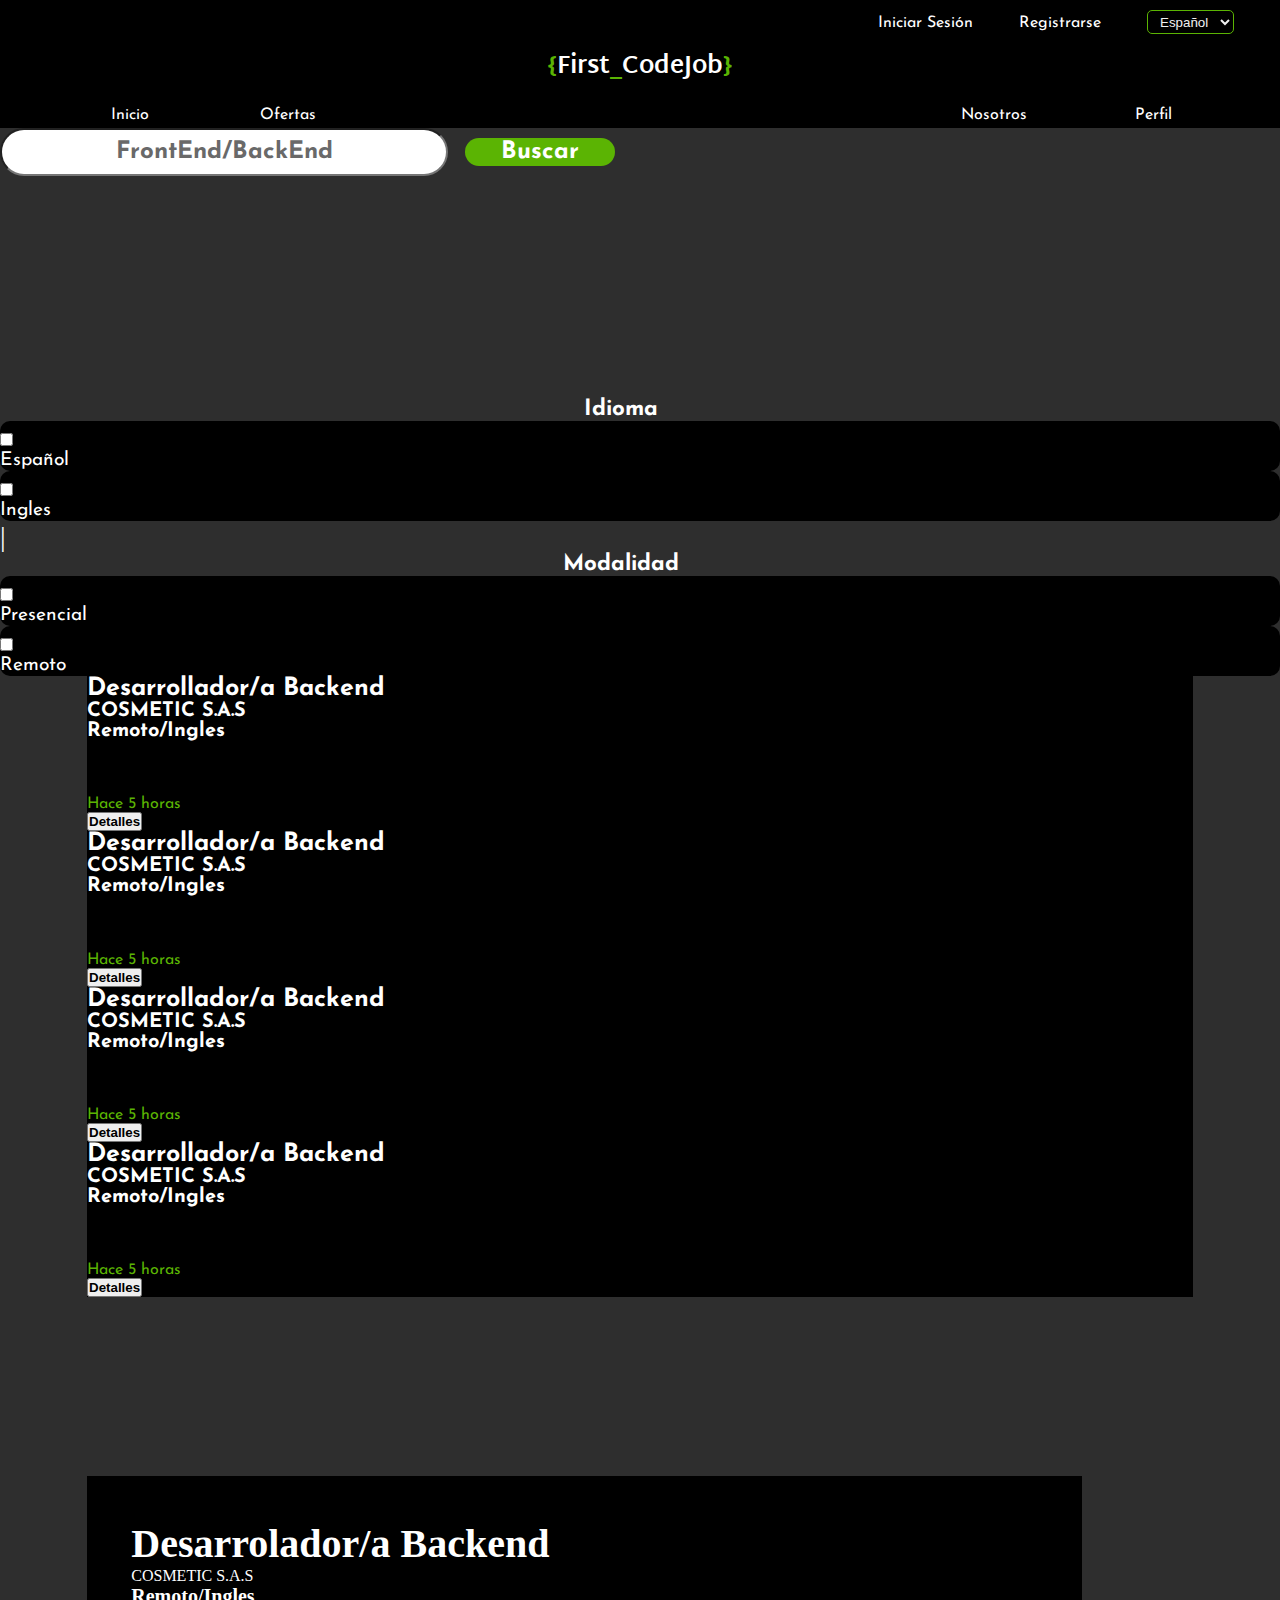
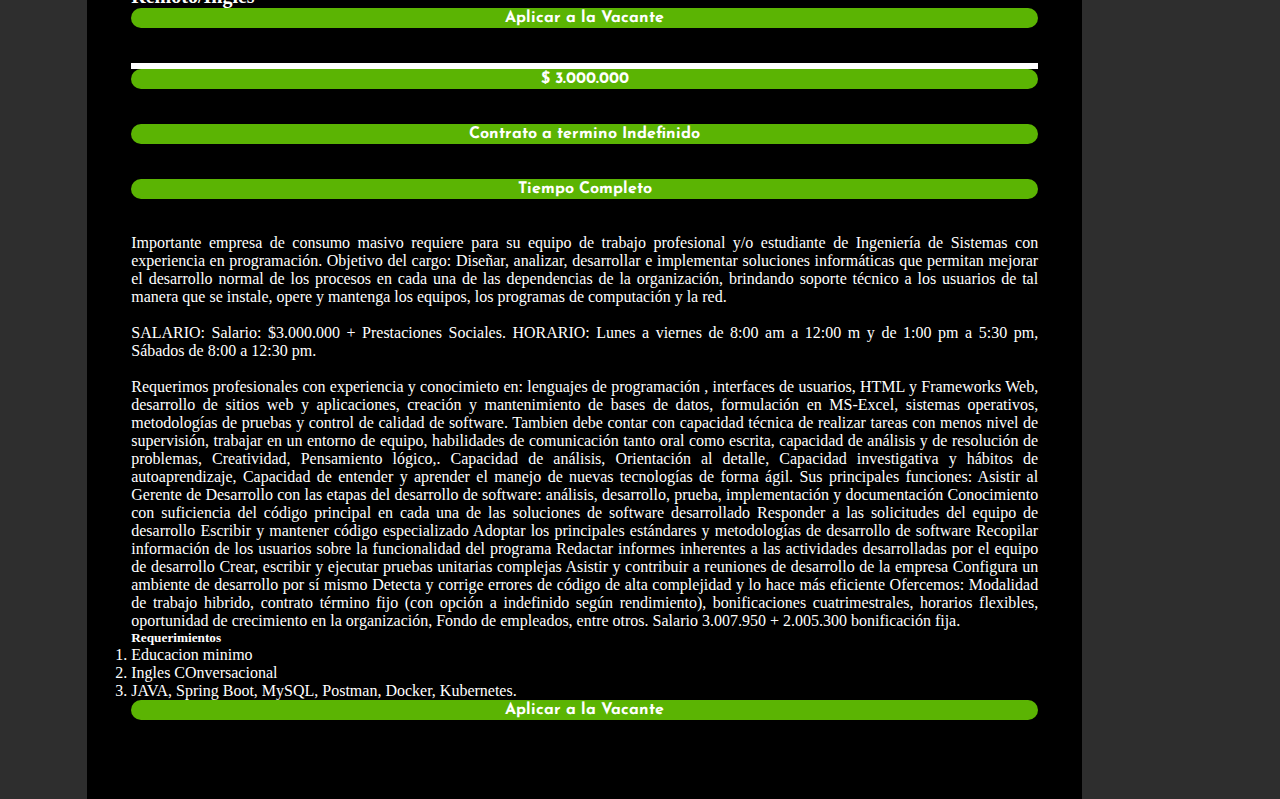
==== commit 9f10b5fe: "Add files via upload" ====
--- a/html/offers.html
+++ b/html/offers.html
@@ -60,7 +60,7 @@
     <!-- Row Search Bar -->
     <div class="row rowBarraBusquedaInfo d-flex justify-content-center align-items-center">
       <!-- Search Bar -->
-      <form class="d-flex containBarraBusqueda" role="search">
+      <form class="d-flex containBarraBusqueda justify-content-center " role="search">
           <input
               class="form-control inputBarraBusqueda"
               type="search"
@@ -77,19 +77,19 @@
 
         <div class="row rowFiltro mb-5 d-flex justify-content-center align-content-center">
 
-          <div class="col-md-5 filterLenguage d-flex justify-content-center align-content-center">
+          <div class="col-md-4 filterLenguage d-flex justify-content-center align-content-center">
             <h2 class="titleIdiomaFilter">
               Idioma
             </h2>
 
-            <div class="form-check espanolCheck d-flex justify-content-center align-content-center p-2">
+            <div class="form-check espanolCheck d-flex justify-content-center align-content-center pe-5 ps-5">
               <input class="form-check-input espanolInput me-2" type="checkbox" value="" id="defaultCheck1">
               <label class="form-check-label espanolLabel" for="defaultCheck1">
                 Español
               </label>
             </div>
 
-            <div class="form-check inglesCheck d-flex justify-content-center align-content-center p-2">
+            <div class="form-check inglesCheck d-flex justify-content-center align-content-center pe-5 ps-5">
               <input class="form-check-input inglesInput me-2" type="checkbox" value="" id="defaultCheck1">
               <label class="form-check-label ingleslabel" for="defaultCheck1">
                 Ingles
@@ -102,19 +102,19 @@
           </div>
 
           
-          <div class="col-md-5 filterModality d-flex justify-content-center">
+          <div class="col-md-4 filterModality d-flex justify-content-center">
             <h2 class="titleModalidadFilter">
               Modalidad
             </h2>
 
-            <div class="form-check presencialCheck d-flex justify-content-center align-content-center p-2">
+            <div class="form-check presencialCheck d-flex justify-content-center align-content-center pe-5 ps-5">
               <input class="form-check-input presencialInput me-2" type="checkbox" value="" id="defaultCheck1">
               <label class="form-check-label presencialLabel" for="defaultCheck1">
                 Presencial
               </label>
             </div>
 
-            <div class="form-check remotoCheck d-flex justify-content-center align-content-center p-2">
+            <div class="form-check remotoCheck d-flex justify-content-center align-content-center pe-5 ps-5">
               <input class="form-check-input remotoInput me-2" type="checkbox" value="" id="defaultCheck1">
               <label class="form-check-label remotoLabel" for="defaultCheck1">
                 Remoto
--- a/css/styleOffer.css
+++ b/css/styleOffer.css
@@ -34,8 +34,9 @@
 }
 
 .inputBarraBusqueda {
+  width: 70%;
   height: 3rem;
-  font-size: 1vw;
+  font-size: 1.5rem;
   border-radius: 25px;
   padding: 2px 25px;
   margin-right: 2%;
@@ -43,18 +44,19 @@
 }
 
 .inputBarraBusqueda::placeholder {
-  height: 100%;
+  width: 100%;
+  height: 80%;
   color: #696969;
   text-align: center;
   font-weight: bold;
-  font-size: 90%;
+  font-size: 1.5rem;
   font-family: 'Josefin Sans', sans-serif;
 }
 
 .btnBarraBusqueda {
-  width: 15%;
+  width: 150px;
   border-radius: 20px;
-  font-size: 1.1vw;
+  font-size: 1.5rem;
   font-weight: bold;
   border-color: transparent;
   background-color: #5BB403;
@@ -81,6 +83,11 @@
   height: 100%;
 }
 
+.filterLenguage,
+.filterModality {
+  min-width: 450.33px;
+}
+
 .filtro {
   width: 100%;
   height: 100%;
@@ -94,12 +101,21 @@
   display: flex;
   justify-content: center;
   align-items: center;
-  font-size: 1.6vw;
+  font-size: 1.4rem;
   font-family: 'Josefin Sans', sans-serif;
   margin: 0 3% 0 0;
 }
 
+.espanolInput,
+.inglesInput,
+.presencialInput,
+.remotoInput {
+  margin-top: 12px;
+}
+
 .form-check-label {
+  display: flex;
+  align-items: center;
   font-family: 'Josefin Sans', sans-serif;
 }
 
@@ -107,8 +123,8 @@
 .espanolCheck,
 .presencialCheck,
 .remotoCheck {
-  width: 30%;
-  height: 100%;
+  width: 100%;
+  height: 50px;
   background-color: #000000;
   border-radius: 10px ;
   font-size: 1.2rem;
@@ -209,7 +225,7 @@
   width: 100%;
   height: 70%;
   border-radius: 15px;
-  font-size: 1vw;
+  font-size: 1rem;
   font-weight: bold;
   border-color: transparent;
   background-color: #5BB403;
@@ -218,11 +234,53 @@
   font-family: 'Josefin Sans', sans-serif;
 }
 
-
-@media screen and (max-width: 1140px){ 
-
-  .colFiltro {
-    display : none ! important;
-  }
-
-}
+@media screen and (max-width: 922px) {
+
+  .inglesCheck,
+  .espanolCheck,
+  .presencialCheck,
+  .remotoCheck {
+    width: 80%;
+    }
+
+  .filterLenguage,
+  .filterModality {
+    display: flex;
+    flex-direction: column;
+    align-items: center;
+    margin-bottom: 8%;
+  }
+
+  .titleModalidadFilter , .titleIdiomaFilter {
+    margin-bottom: 2%;
+  }
+
+  .inputBarraBusqueda::placeholder {
+    font-size: 1rem;
+  }
+
+  .btnBarraBusqueda {
+    font-size: 1rem;
+    width: 90px;
+  }
+}
+
+@media screen and (max-width: 1205px) {
+
+  .rowFiltro {
+    flex-wrap: wrap;
+  }
+
+  .form-check-label {
+    font-size: 1rem;
+  }
+
+  .col-md-1 {
+    display: none !important;
+  }
+
+  .containBarraBusqueda {
+    width: 100%;
+  }
+}
+
